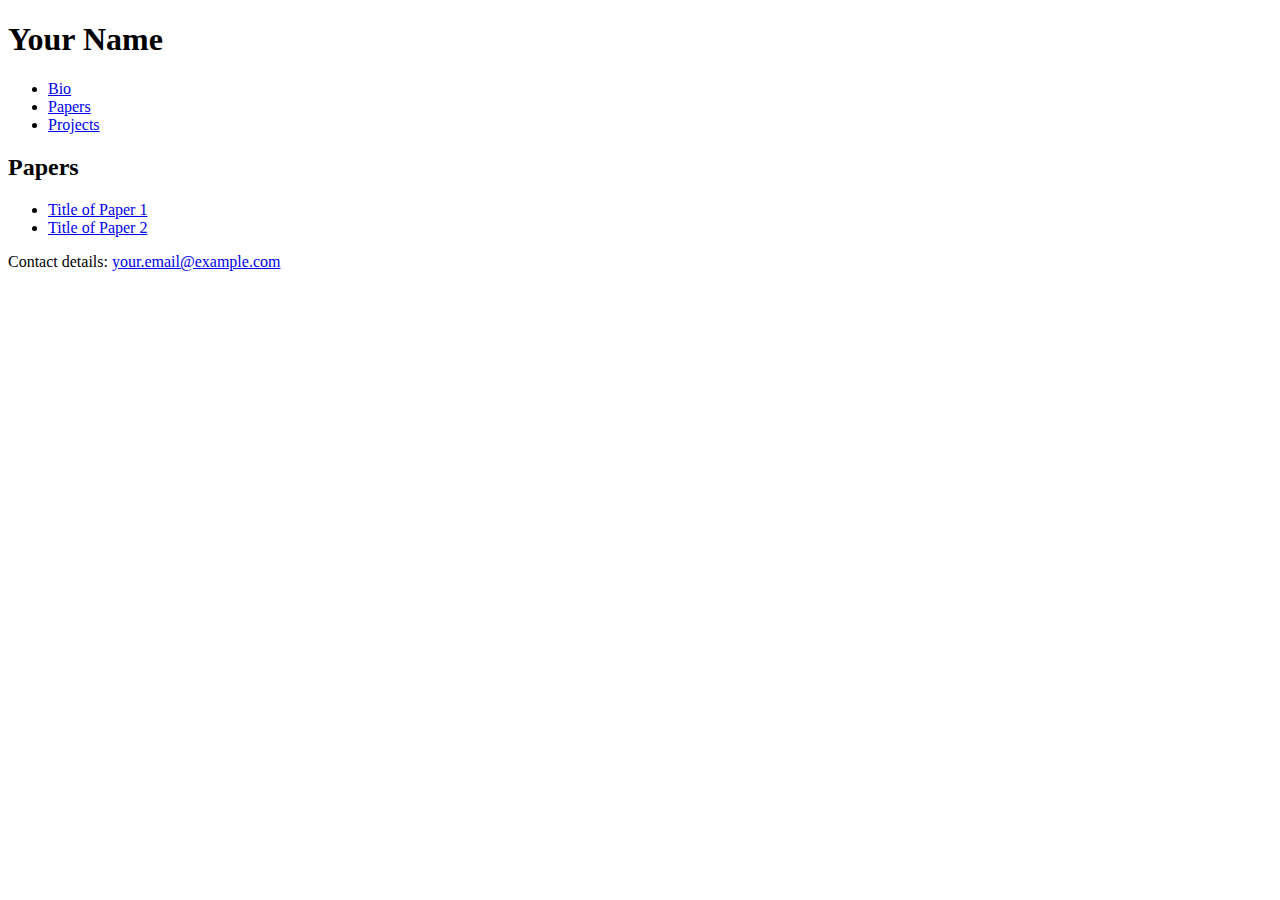
==== papers.html @ 1f11ecef "split into three pages" ====
<!DOCTYPE html>
<html lang="en">
<head>
    <meta charset="UTF-8">
    <meta name="viewport" content="width=device-width, initial-scale=1.0">
    <title>Your Name - Bio</title>
    <link rel="stylesheet" href="styles.css">
</head>
<body>
    <header>
        <h1>Your Name</h1>
        <nav>
            <ul>
                <li><a href="index.html">Bio</a></li>
                <li><a href="papers.html">Papers</a></li>
                <li><a href="projects.html">Projects</a></li>
            </ul>
        </nav>
    </header>

    <section id="papers">
        <h2>Papers</h2>
        <ul>
            <li><a href="link-to-paper1.pdf">Title of Paper 1</a></li>
            <li><a href="link-to-paper2.pdf">Title of Paper 2</a></li>
            <!-- ... -->
        </ul>
    </section>
    <footer>
        <p>Contact details: <a href="mailto:your.email@example.com">your.email@example.com</a></p>
    </footer>
</body>
</html>
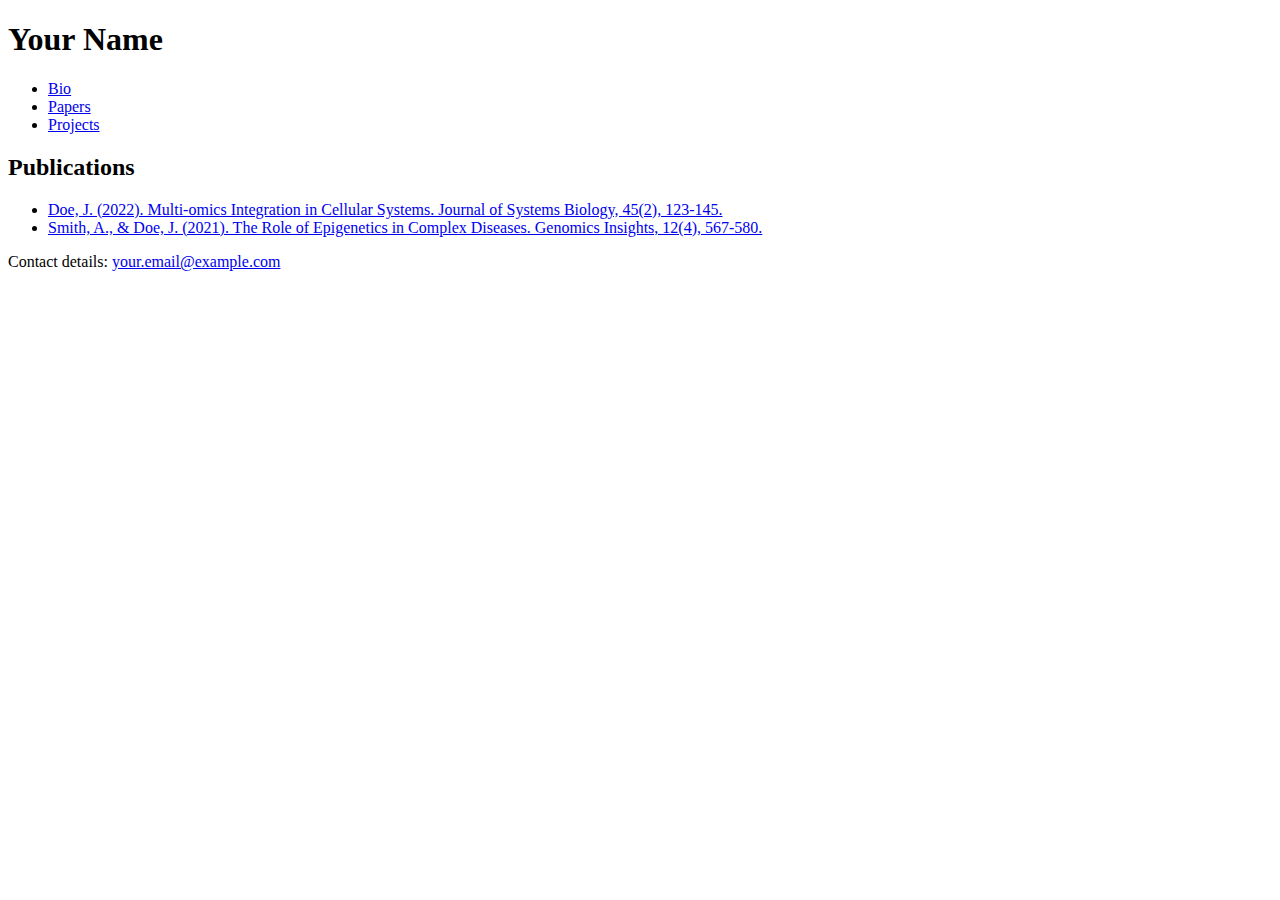
==== commit ae773ad4: "test" ====
--- a/papers.html
+++ b/papers.html
@@ -19,11 +19,10 @@
     </header>
 
     <section id="papers">
-        <h2>Papers</h2>
+        <h2>Publications</h2>
         <ul>
-            <li><a href="link-to-paper1.pdf">Title of Paper 1</a></li>
-            <li><a href="link-to-paper2.pdf">Title of Paper 2</a></li>
-            <!-- ... -->
+            <li><a href="link-to-paper1.pdf">Doe, J. (2022). Multi-omics Integration in Cellular Systems. Journal of Systems Biology, 45(2), 123-145.</a></li>
+            <li><a href="link-to-paper2.pdf">Smith, A., & Doe, J. (2021). The Role of Epigenetics in Complex Diseases. Genomics Insights, 12(4), 567-580.</a></li>
         </ul>
     </section>
     <footer>
